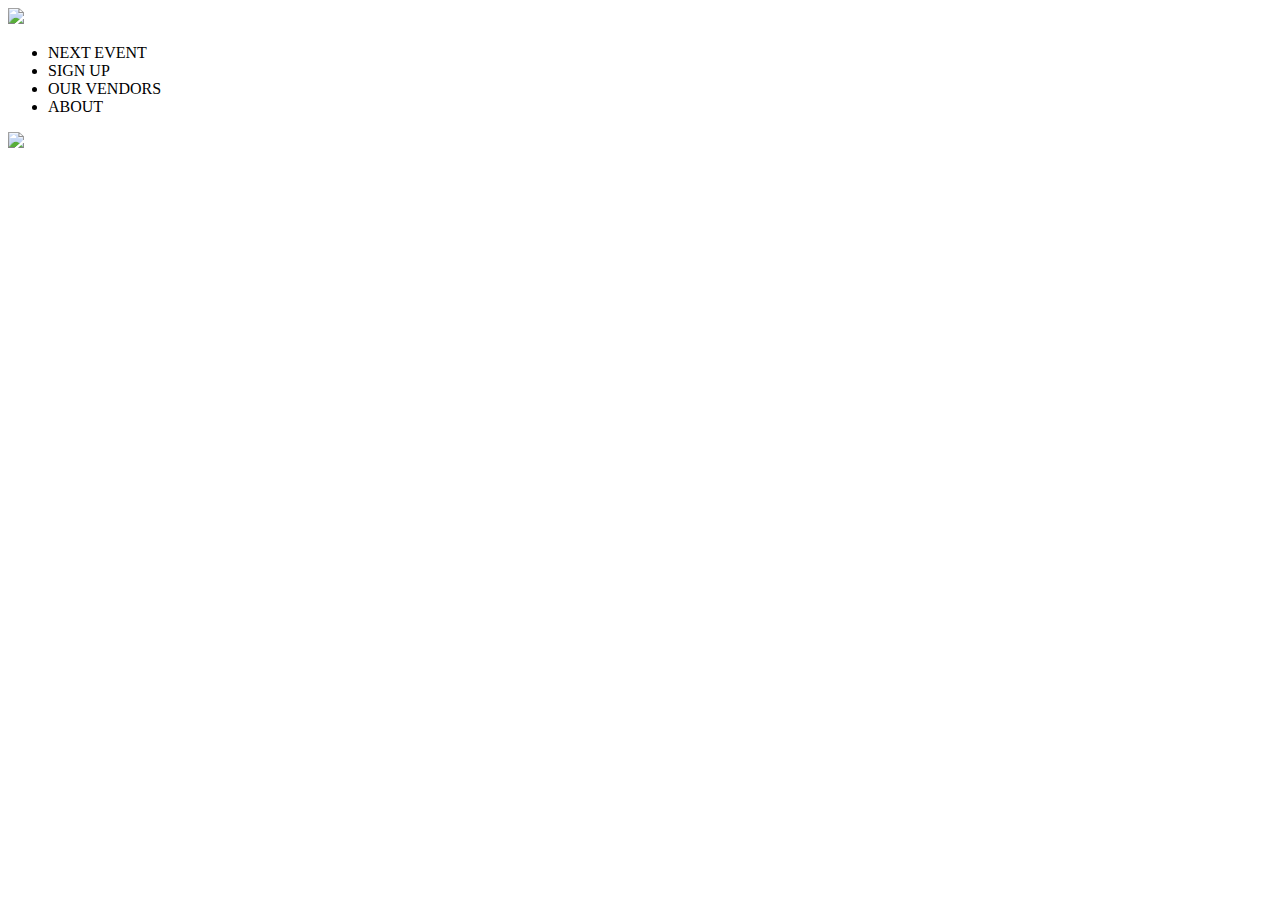
==== src/index.html @ 8ac044ac "added nav on html" ====
<!doctype html>
<html>
  <head>
    <meta charset="utf-8">
    <title>KCC NMA ART258 Project</title>
    <link rel="stylesheet" href="style.css">
  </head>

  <body>
    <div class="hero">
      <img class="logo" src="logo.png"/>
      <nav class="nav">
        <ul>
          <li>NEXT EVENT</li>
          <li>SIGN UP</li>
          <li>OUR VENDORS</li>
          <li>ABOUT</li>
        </ul>
        <img class="search" src="searach.png"/>
      </nav>
    </div>
  </body>
</html>
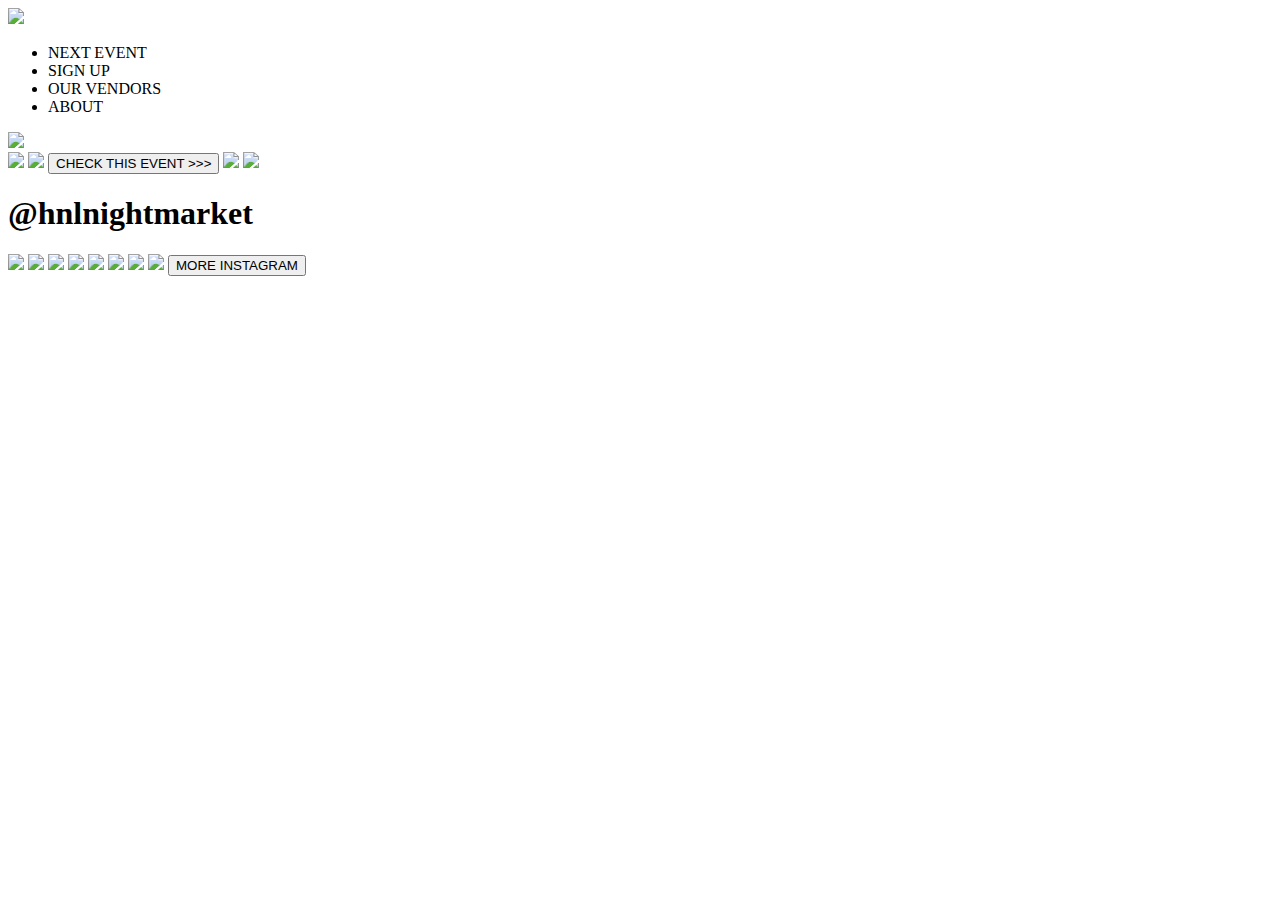
==== commit 4139db11: "add change on css" ====
--- a/src/index.html
+++ b/src/index.html
@@ -7,17 +7,35 @@
   </head>
 
   <body>
-    <div class="hero">
-      <img class="logo" src="logo.png"/>
       <nav class="nav">
+      <img class="logo" src="src/images/logo.png"/>
         <ul>
           <li>NEXT EVENT</li>
           <li>SIGN UP</li>
           <li>OUR VENDORS</li>
           <li>ABOUT</li>
         </ul>
-        <img class="search" src="searach.png"/>
+        <img class="search" src="src/images/search.png"/>
       </nav>
+    <div class="article">
+      <img class="icons" src="src/images/icons.png"/>
+      <img class="featured" src="src/images/featured.png"/>
+      <button type="button" name="button">CHECK THIS EVENT >>></button>
+      <img class="video" src="src/images/video.png"/>
+      <img class="vendor" src="src/images/vendor.png"/>
+    </div>
+    <div class="instagram">
+      <h1>@hnlnightmarket</h1>
+      <img class="insta" src="src/images/insta.png"/>
+      <img class="insta" src="src/images/insta.png"/>
+      <img class="insta" src="src/images/insta.png"/>
+      <img class="insta" src="src/images/insta.png"/>
+      <img class="insta" src="src/images/insta.png"/>
+      <img class="insta" src="src/images/insta.png"/>
+      <img class="insta" src="src/images/insta.png"/>
+      <img class="insta" src="src/images/insta.png"/>
+      <button class="insta-button" type="button" name="button">MORE INSTAGRAM</button>
+
     </div>
   </body>
 </html>
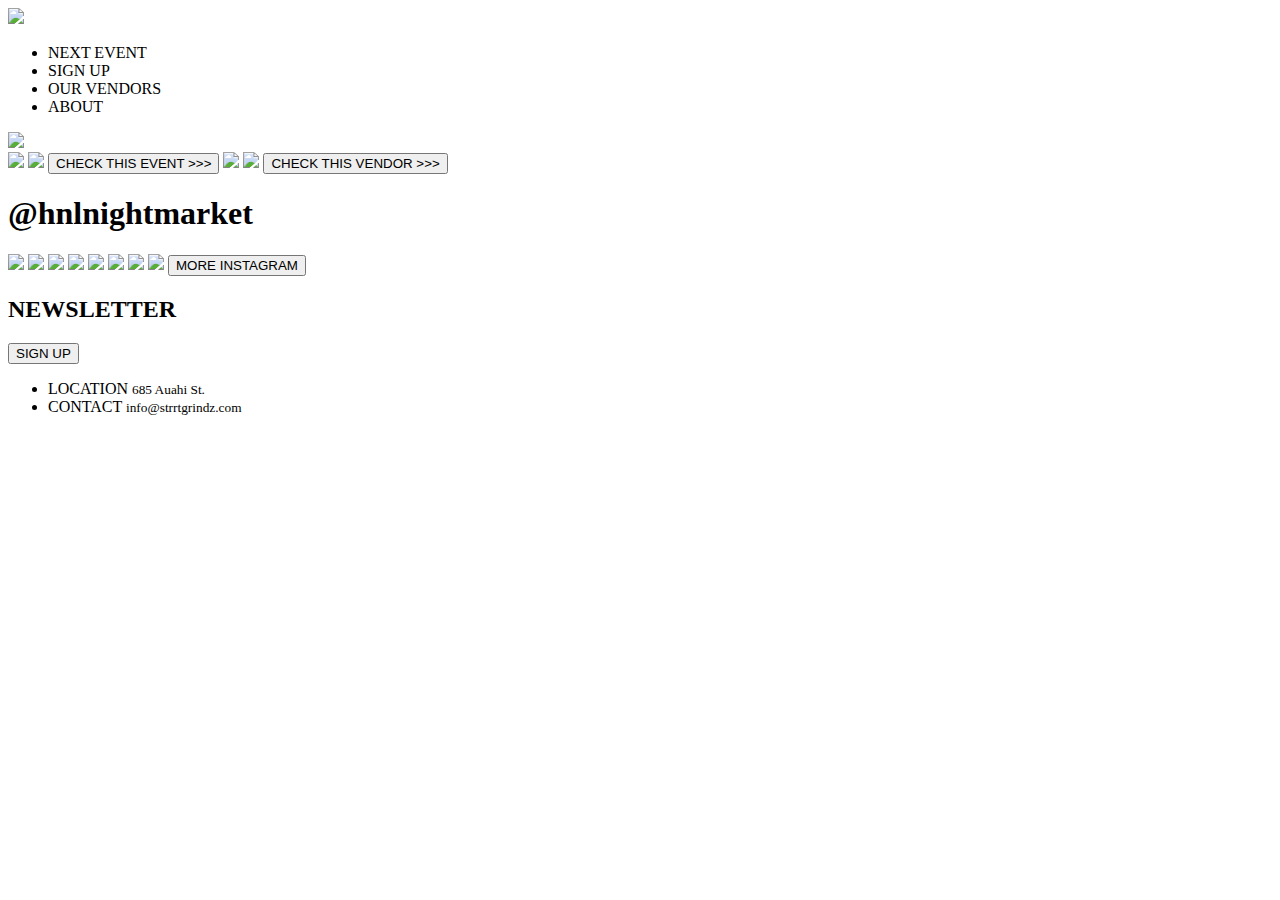
==== commit 25f40e9f: "add change on css" ====
--- a/src/index.html
+++ b/src/index.html
@@ -20,9 +20,10 @@
     <div class="article">
       <img class="icons" src="src/images/icons.png"/>
       <img class="featured" src="src/images/featured.png"/>
-      <button type="button" name="button">CHECK THIS EVENT >>></button>
+      <button class="event-button" type="button" name="button">CHECK THIS EVENT >>></button>
       <img class="video" src="src/images/video.png"/>
       <img class="vendor" src="src/images/vendor.png"/>
+      <button class="vendor-button" type="button" name="button">CHECK THIS VENDOR >>></button>
     </div>
     <div class="instagram">
       <h1>@hnlnightmarket</h1>
@@ -35,7 +36,14 @@
       <img class="insta" src="src/images/insta.png"/>
       <img class="insta" src="src/images/insta.png"/>
       <button class="insta-button" type="button" name="button">MORE INSTAGRAM</button>
-
+    </div>
+    <div class="footer">
+      <h2>NEWSLETTER</h2>
+      <button class="signup"type="button" name="button">SIGN UP</button>
+      <ul>
+        <li>LOCATION <small>685 Auahi St.</small></li>
+        <li>CONTACT <small>info@strrtgrindz.com</small></li>
+      </ul>
     </div>
   </body>
 </html>
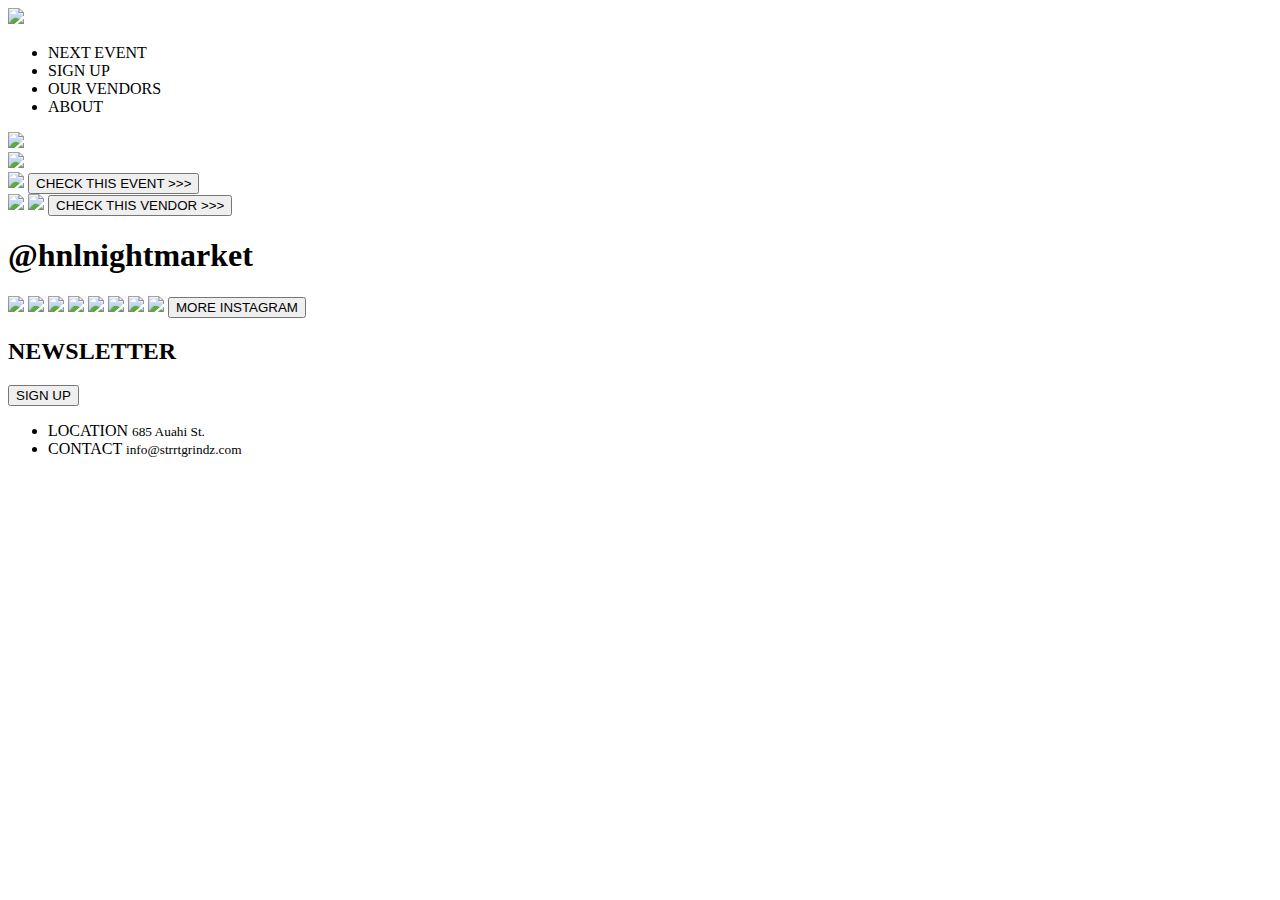
==== commit aa07606a: "fixed search icon" ====
--- a/src/index.html
+++ b/src/index.html
@@ -7,20 +7,24 @@
   </head>
 
   <body>
-      <nav class="nav">
-      <img class="logo" src="src/images/logo.png"/>
-        <ul>
-          <li>NEXT EVENT</li>
-          <li>SIGN UP</li>
-          <li>OUR VENDORS</li>
-          <li>ABOUT</li>
-        </ul>
-        <img class="search" src="src/images/search.png"/>
-      </nav>
+      <header>
+        <img class="logo" src="src/images/logo.png"/>
+        <div class="nav">
+          <ul>
+            <li>NEXT EVENT</li>
+            <li>SIGN UP</li>
+            <li>OUR VENDORS</li>
+            <li>ABOUT</li>
+          </ul>
+          <img class="search" src="src/images/search.png"/>
+        </div>
+      </header>
     <div class="article">
       <img class="icons" src="src/images/icons.png"/>
+      <div class="container">
       <img class="featured" src="src/images/featured.png"/>
       <button class="event-button" type="button" name="button">CHECK THIS EVENT >>></button>
+      </div>
       <img class="video" src="src/images/video.png"/>
       <img class="vendor" src="src/images/vendor.png"/>
       <button class="vendor-button" type="button" name="button">CHECK THIS VENDOR >>></button>
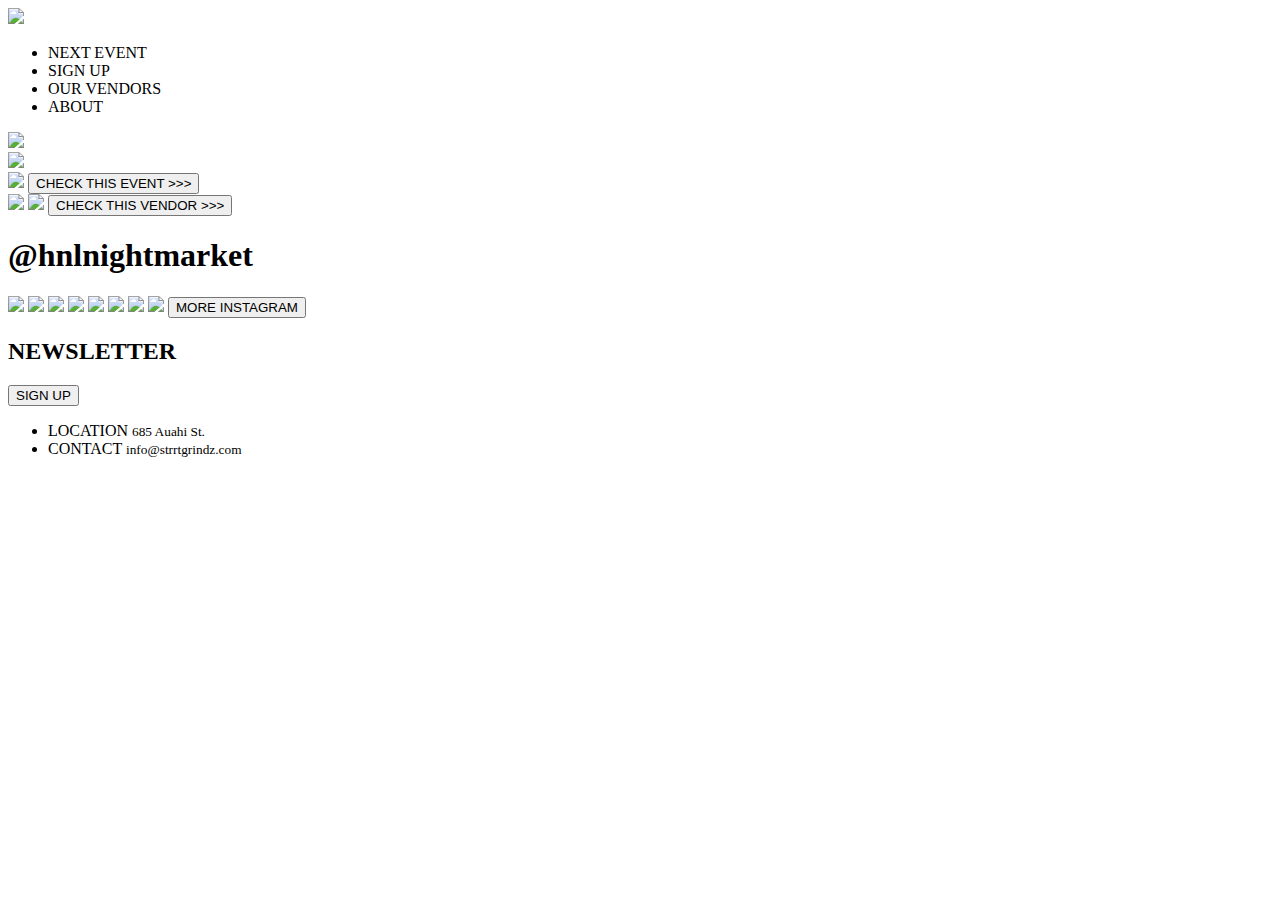
==== commit f07b6ac7: "fixed css" ====
--- a/src/index.html
+++ b/src/index.html
@@ -21,13 +21,15 @@
       </header>
     <div class="article">
       <img class="icons" src="src/images/icons.png"/>
-      <div class="container">
+      <div class="container1">
       <img class="featured" src="src/images/featured.png"/>
       <button class="event-button" type="button" name="button">CHECK THIS EVENT >>></button>
       </div>
+      <div class="container2">
       <img class="video" src="src/images/video.png"/>
       <img class="vendor" src="src/images/vendor.png"/>
       <button class="vendor-button" type="button" name="button">CHECK THIS VENDOR >>></button>
+      </div>
     </div>
     <div class="instagram">
       <h1>@hnlnightmarket</h1>
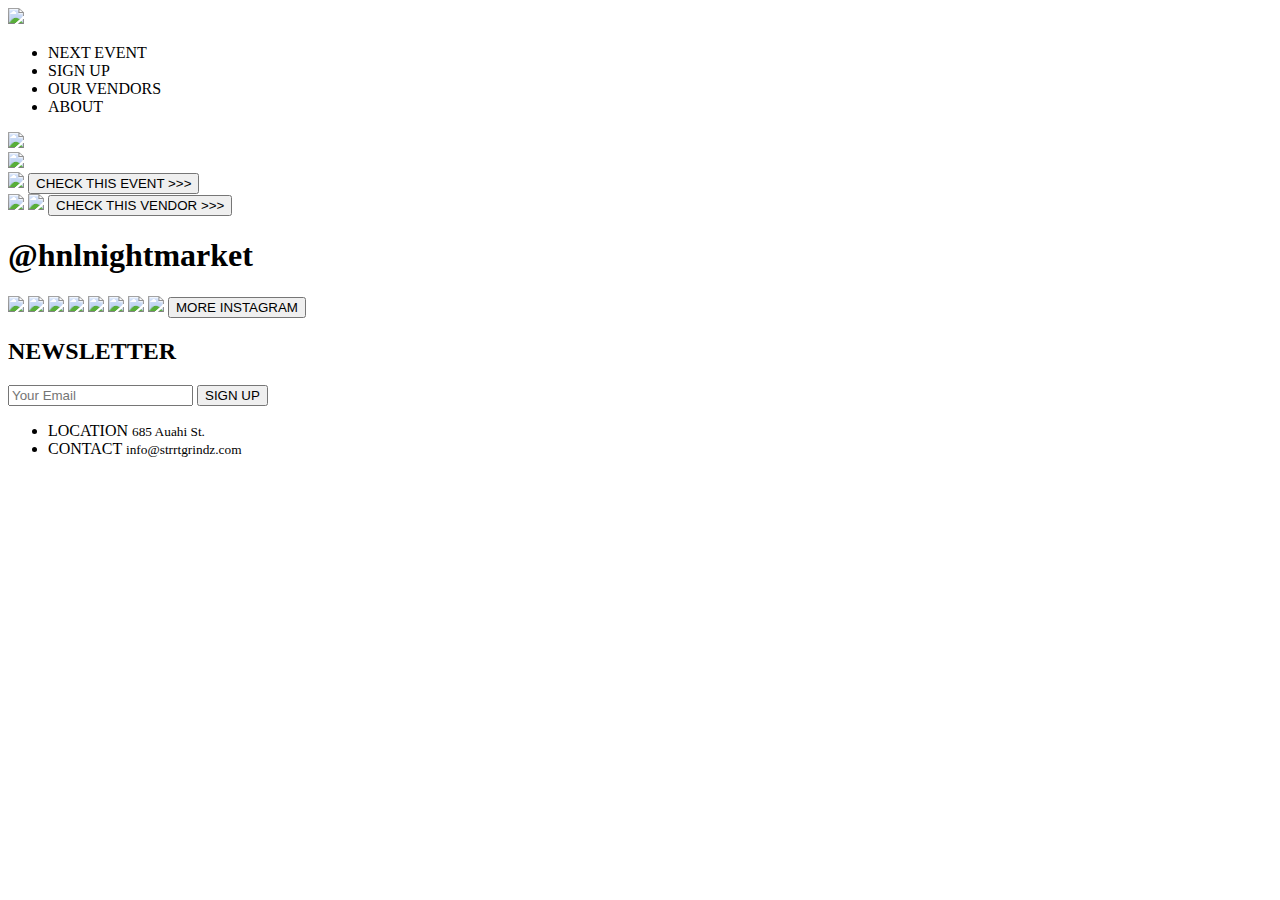
==== commit cd7acd20: "add changes on buttons" ====
--- a/src/index.html
+++ b/src/index.html
@@ -44,8 +44,11 @@
       <button class="insta-button" type="button" name="button">MORE INSTAGRAM</button>
     </div>
     <div class="footer">
-      <h2>NEWSLETTER</h2>
-      <button class="signup"type="button" name="button">SIGN UP</button>
+      <div class="newsletter">
+        <h2>NEWSLETTER</h2>
+        <input type="text" name="name" id="name" placeholder="Your Email" required/>
+        <button class="signup"type="button" name="button">SIGN UP</button>
+      </div>
       <ul>
         <li>LOCATION <small>685 Auahi St.</small></li>
         <li>CONTACT <small>info@strrtgrindz.com</small></li>
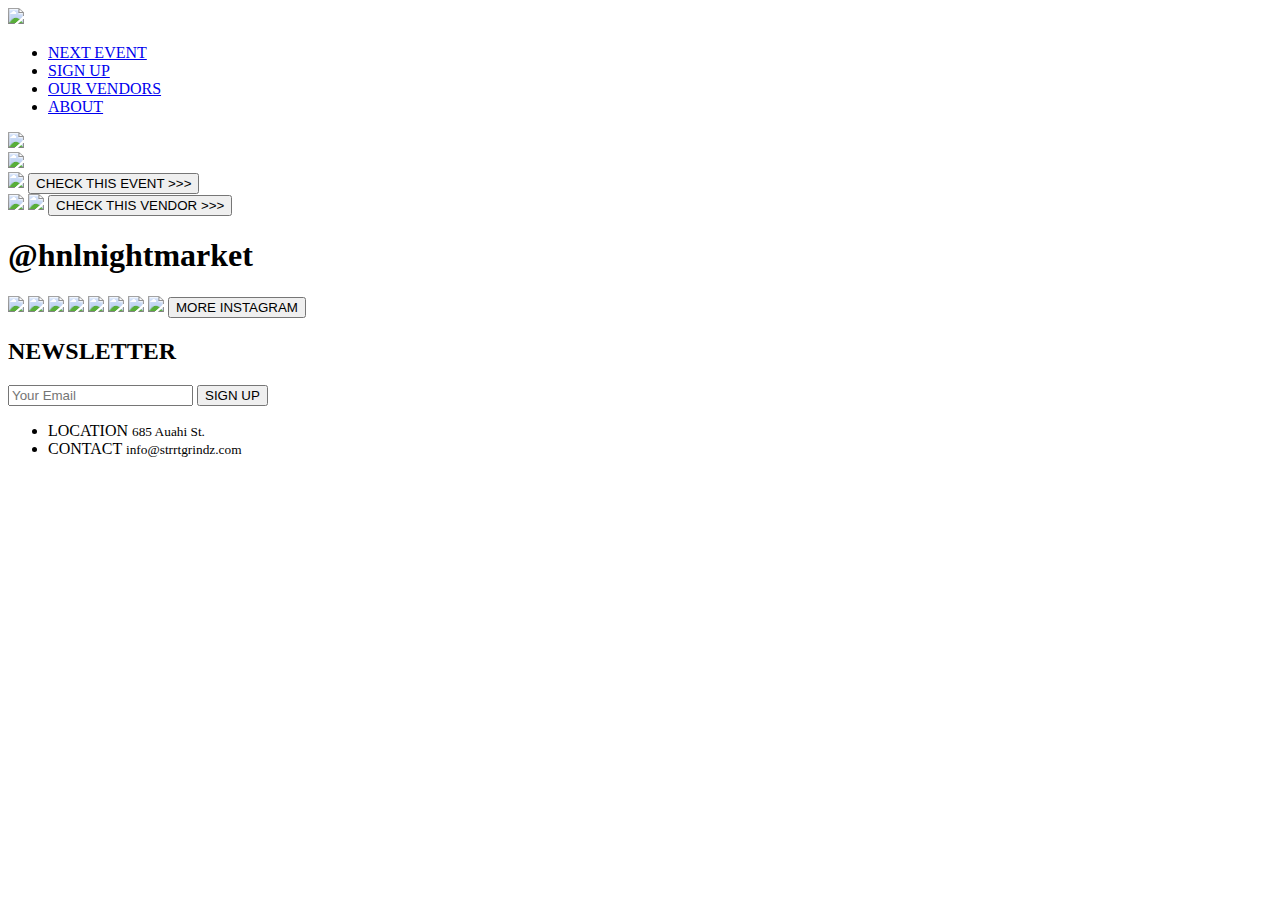
==== commit ce5e514e: "add change on css" ====
--- a/src/index.html
+++ b/src/index.html
@@ -11,10 +11,10 @@
         <img class="logo" src="src/images/logo.png"/>
         <div class="nav">
           <ul>
-            <li>NEXT EVENT</li>
-            <li>SIGN UP</li>
-            <li>OUR VENDORS</li>
-            <li>ABOUT</li>
+            <li><a href="#">NEXT EVENT</a></li>
+            <li><a href="#">SIGN UP</a></li>
+            <li><a href="#">OUR VENDORS</a></li>
+            <li><a href="#">ABOUT</a></li>
           </ul>
           <img class="search" src="src/images/search.png"/>
         </div>
